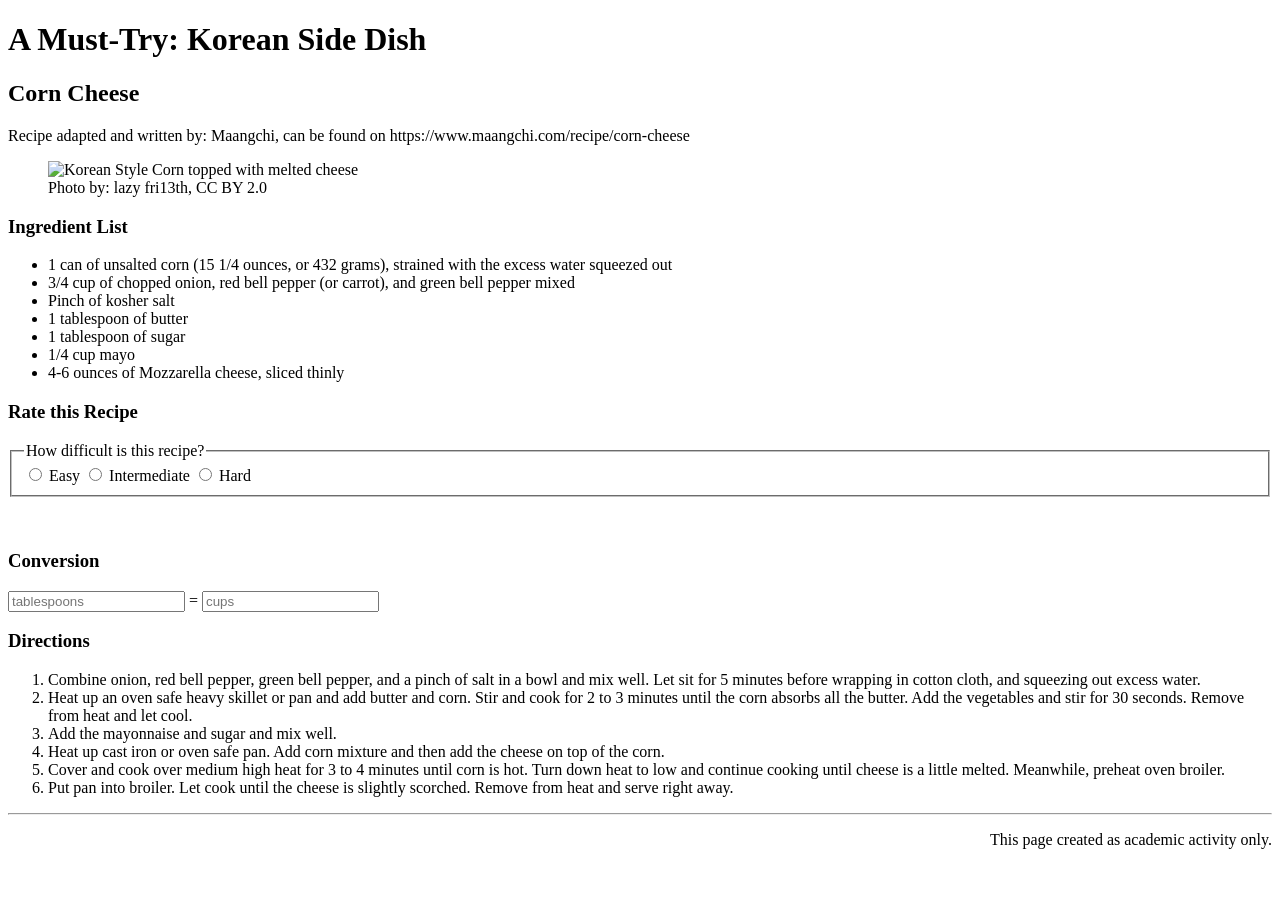
==== html/andrea-index.html @ 7479377f "add Andrea recipe files" ====
<!doctype html>
<html lang="en">

<head>
  <!-- Required meta tags -->
  <meta charset="utf-8">
  <meta name="viewport" content="width=device-width, initial-scale=1, shrink-to-fit=no">
  <meta name="author" content="Andrea Che">
  <title>A Must-Try: Korean Side Dish</title>
  <link href="css/andrea-style.css" rel="stylesheet" type="text/css">
</head>

<body>

  <h1>A Must-Try: Korean Side Dish</h1>
  <h2>Corn Cheese</h2>
  <p>Recipe adapted and written by: Maangchi, can be found on https://www.maangchi.com/recipe/corn-cheese</p>

  <!-- ROW 1 -->
  <div class="wrapper">

    <div class="box1">
      <figure>
        <img src="images/corn-cheese.jpg" alt="Korean Style Corn topped with melted cheese" height="250">
        <figcaption>Photo by: lazy fri13th, CC BY 2.0</figcaption>
      </figure>
    </div>

    <div class="box2">
      <h3>Ingredient List</h3>

      <ul>
        <li>1 can of unsalted corn (15 1/4 ounces, or 432 grams), strained with the excess water squeezed out
        </li>
        <li>3/4 cup of chopped onion, red bell pepper (or carrot), and green bell pepper mixed</li>
        <li>Pinch of kosher salt</li>
        <li>1 tablespoon of butter</li>
        <li>1 tablespoon of sugar</li>
        <li>1/4 cup mayo</li>
        <li>4-6 ounces of Mozzarella cheese, sliced thinly</li>
      </ul>
    </div>

  </div>


  <!-- ROW 2 -->
  <div class="wrapper">

    <div class="box3">

      <h3 class="rate">Rate this Recipe</h3>

      <fieldset>
        <legend>How difficult is this recipe?</legend>
        <input type="radio" id="easy" name="easy"> Easy
        <input type="radio" id="medium" name="med"> Intermediate
        <input type="radio" id="hard" name="hard"> Hard
      </fieldset>

      <p>&nbsp;</p>

      <h3>Conversion</h3>

      <input type="text" id="tblspn" name="tblspn" placeholder="tablespoons">
      =
      <input type="text" id="cups" name="cups" placeholder="cups">
      <!--
    <h3>Equipment</h3>
    <ul>
    <li>Mixing bowl</li>
    <li>Oven safe pan or skillet</li>
    <li>Spoon</li>
    <li>Measuring cups and spoons</li>
    <li>Lid for pan</li>
    </ul>
    -->

    </div>


    <div class="box4">

      <h3>Directions</h3>

      <ol type="1">
        <li>Combine onion, red bell pepper, green bell pepper, and a pinch of salt in a bowl and mix well. Let
          sit for 5 minutes before wrapping in cotton cloth, and squeezing out excess water.</li>
        <li>Heat up an oven safe heavy skillet or pan and add butter and corn. Stir and cook for 2 to 3 minutes
          until the corn absorbs all the butter. Add the vegetables and stir for 30 seconds. Remove from heat
          and let cool.</li>
        <li>Add the mayonnaise and sugar and mix well.</li>
        <li>Heat up cast iron or oven safe pan. Add corn mixture and then add the cheese on top of the corn.
        </li>
        <li>Cover and cook over medium high heat for 3 to 4 minutes until corn is hot. Turn down heat to low and
          continue cooking until cheese is a little melted. Meanwhile, preheat oven broiler.</li>
        <li>Put pan into broiler. Let cook until the cheese is slightly scorched. Remove from heat and serve
          right away.</li>
      </ol>

    </div>

  </div>

  <hr>

  <p style="text-align:right">
    This page created as academic activity only.
  </p>

</body>


</html>
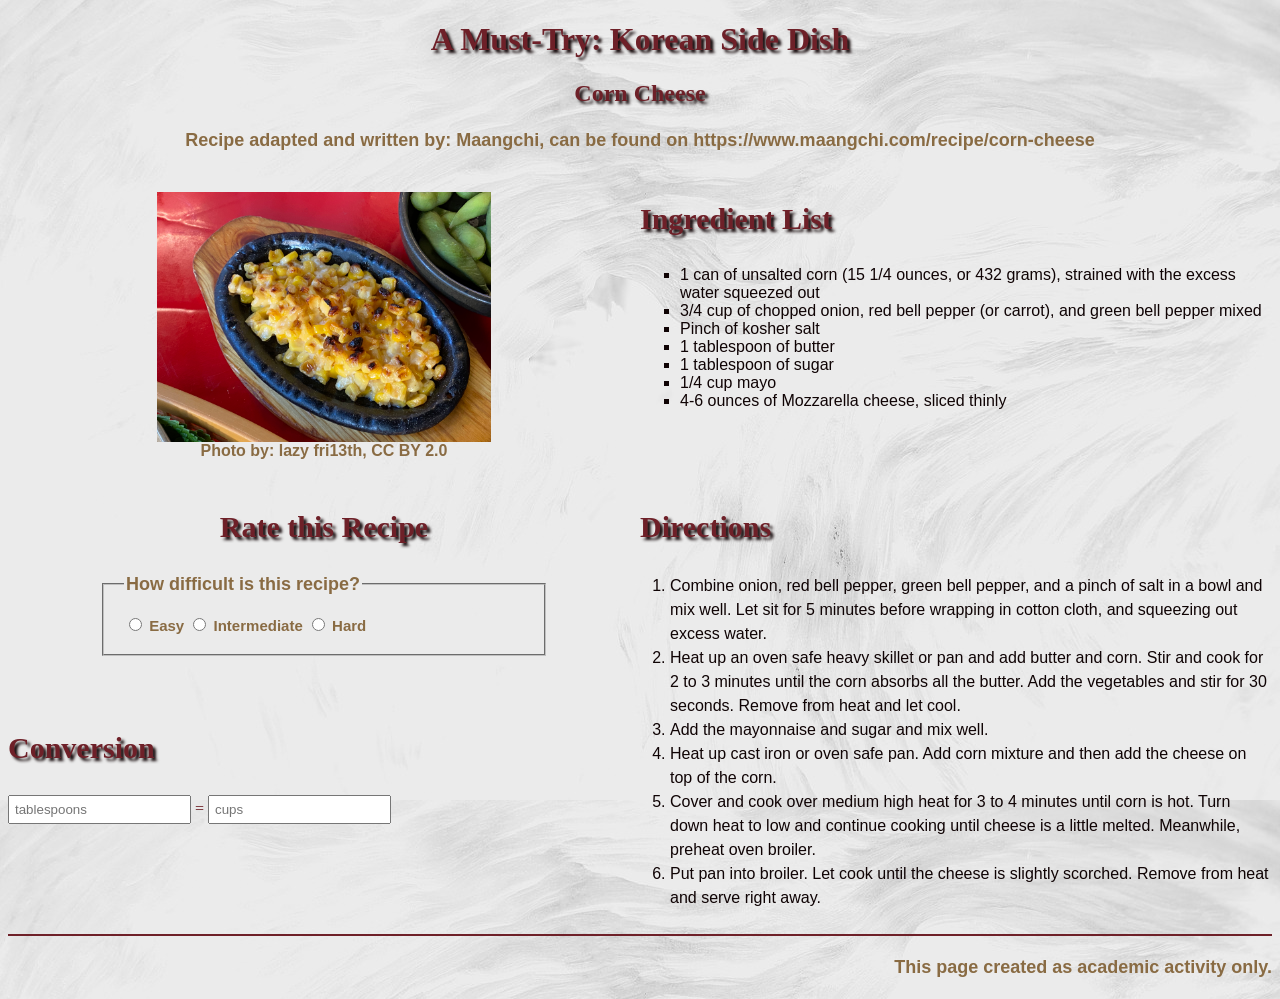
==== commit 8319edb9: "fixed andrea file paths" ====
--- a/html/andrea-index.html
+++ b/html/andrea-index.html
@@ -7,7 +7,7 @@
   <meta name="viewport" content="width=device-width, initial-scale=1, shrink-to-fit=no">
   <meta name="author" content="Andrea Che">
   <title>A Must-Try: Korean Side Dish</title>
-  <link href="css/andrea-style.css" rel="stylesheet" type="text/css">
+  <link href="../css/andrea-style.css" rel="stylesheet" type="text/css">
 </head>
 
 <body>
@@ -21,7 +21,7 @@
 
     <div class="box1">
       <figure>
-        <img src="images/corn-cheese.jpg" alt="Korean Style Corn topped with melted cheese" height="250">
+        <img src="../images/andrea-corn-cheese.jpg" alt="Korean Style Corn topped with melted cheese" height="250">
         <figcaption>Photo by: lazy fri13th, CC BY 2.0</figcaption>
       </figure>
     </div>
--- a/css/andrea-style.css
+++ b/css/andrea-style.css
@@ -0,0 +1,125 @@
+/*Global Styles
+---------------------------*/
+body {
+  color: #6E2028;
+  background-image: url(../images/andrea-background-image.jpg);
+  font-family: Georgia, 'Times New Roman', Times, serif;
+}
+
+/*Headings
+---------------------------*/
+h1,
+h2 {
+  font-family: Georgia, 'Times New Roman', Times, serif;
+  text-align: center;
+  text-shadow: 3px 3px 3px #0f0304;
+}
+
+h3 {
+  color: #6E2028;
+  font-family: Georgia, 'Times New Roman', Times, serif;
+  font-size: 30px;
+  text-align: left;
+  text-shadow: 3px 3px 3px #0f0304;
+}
+
+.rate {
+  text-align: center;
+}
+
+fieldset {
+  width: 400px;
+  padding: 20px;
+  margin: 0 auto;
+  color: #896b43;
+  font-weight: bold;
+  font-family: 'Gill Sans', 'Gill Sans MT', Calibri, 'Trebuchet MS', sans-serif;
+  font-size: 15px;
+}
+
+/*Paragraph
+---------------------------*/
+p {
+  color: #896b43;
+  font-size: 18px;
+  font-family: 'Gill Sans', 'Gill Sans MT', Calibri, 'Trebuchet MS', sans-serif;
+  font-weight: bold;
+  line-height: 1.5;
+  text-align: center;
+
+}
+
+/*Image
+---------------------------*/
+figure {
+  margin: 20px 0;
+}
+
+img {
+  display: block;
+  margin: 0 auto;
+
+}
+
+figcaption {
+  text-align: center;
+  color: #896b43;
+  font-weight: bold;
+  font-family: Verdana, Geneva, Tahoma, sans-serif;
+}
+
+/*Lists
+---------------------------*/
+ul {
+  color: #896b43;
+  list-style-type: square;
+  font-family: Verdana, Geneva, Tahoma, sans-serif;
+}
+
+li {
+  color: #0f0304;
+  font-family: Verdana, Geneva, Tahoma, sans-serif;
+}
+
+ol {
+  padding-left: 30px;
+}
+
+/* Rating / Conversion Form 
+---------------------------*/
+fieldset {
+  color: #896b43;
+  font-weight: bold;
+  font-family: 'Gill Sans', 'Gill Sans MT', Calibri, 'Trebuchet MS', sans-serif;
+  font-size: 15px;
+}
+
+legend {
+  font-size: 18px;
+}
+
+
+input {
+  padding: 5px;
+}
+
+ol {
+  padding-left: 30px;
+  line-height: 1.5;
+}
+
+/*Divider
+---------------------------*/
+hr {
+  border: 1px solid #6E2028;
+}
+
+/*Page Layout
+---------------------------*/
+.wrapper {
+  display: flex
+}
+
+.wrapper div {
+  flex: 1;
+}
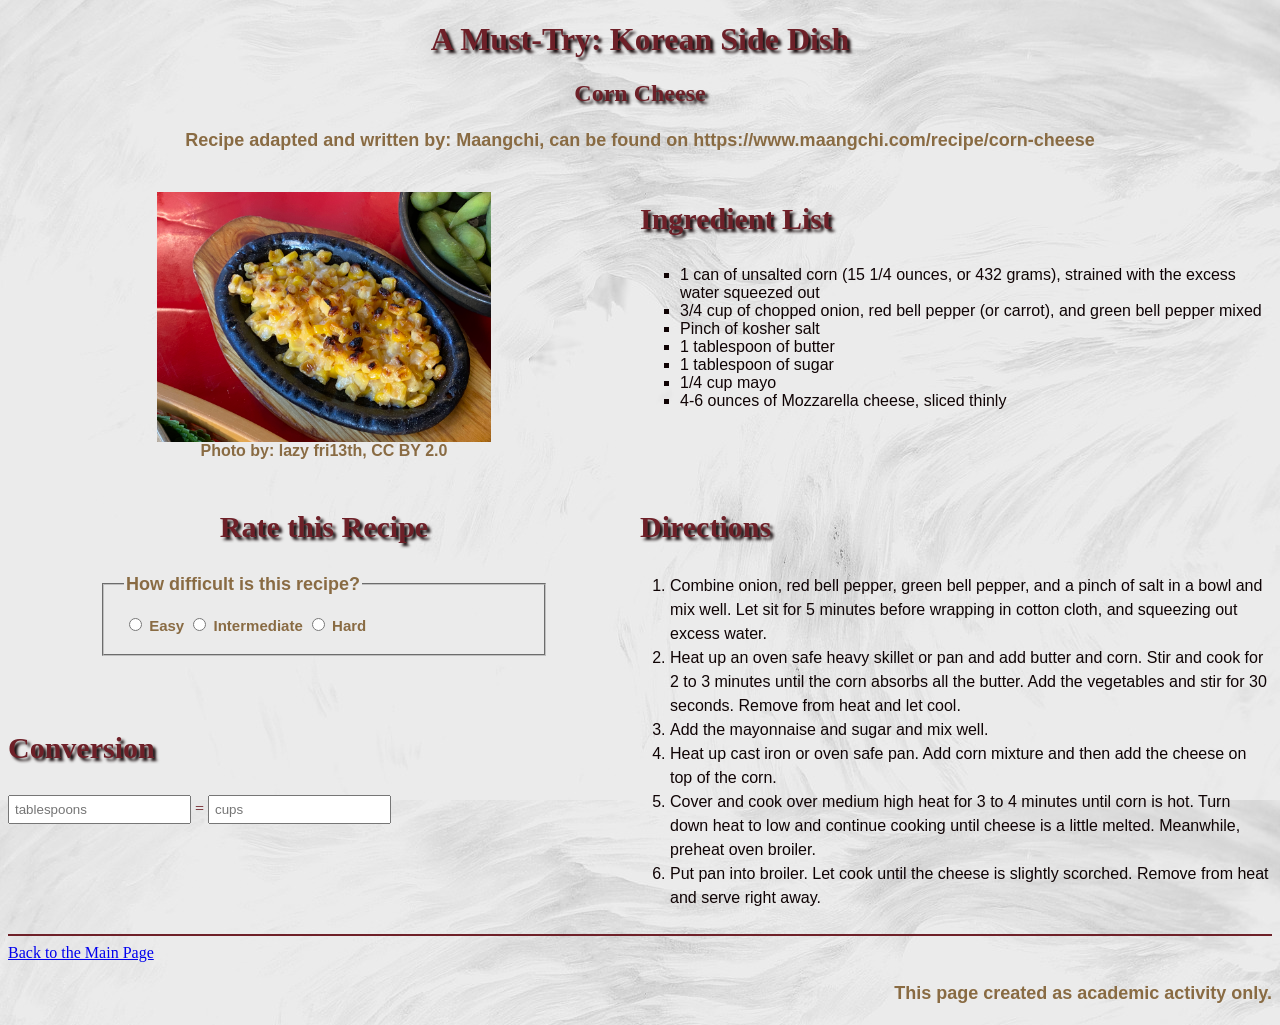
==== commit 8ad8b8bd: "added footer linking to main page on corn cheese recipe" ====
--- a/html/andrea-index.html
+++ b/html/andrea-index.html
@@ -11,7 +11,6 @@
 </head>
 
 <body>
-
   <h1>A Must-Try: Korean Side Dish</h1>
   <h2>Corn Cheese</h2>
   <p>Recipe adapted and written by: Maangchi, can be found on https://www.maangchi.com/recipe/corn-cheese</p>
@@ -83,7 +82,7 @@
 
       <h3>Directions</h3>
 
-      <ol type="1">
+      <ol>
         <li>Combine onion, red bell pepper, green bell pepper, and a pinch of salt in a bowl and mix well. Let
           sit for 5 minutes before wrapping in cotton cloth, and squeezing out excess water.</li>
         <li>Heat up an oven safe heavy skillet or pan and add butter and corn. Stir and cook for 2 to 3 minutes
@@ -103,11 +102,12 @@
   </div>
 
   <hr>
-
-  <p style="text-align:right">
-    This page created as academic activity only.
-  </p>
-
+  <footer>
+    <a href="../index.html">Back to the Main Page</a>
+    <p style="text-align:right">
+      This page created as academic activity only.
+    </p>
+  </footer>
 </body>
 
 
